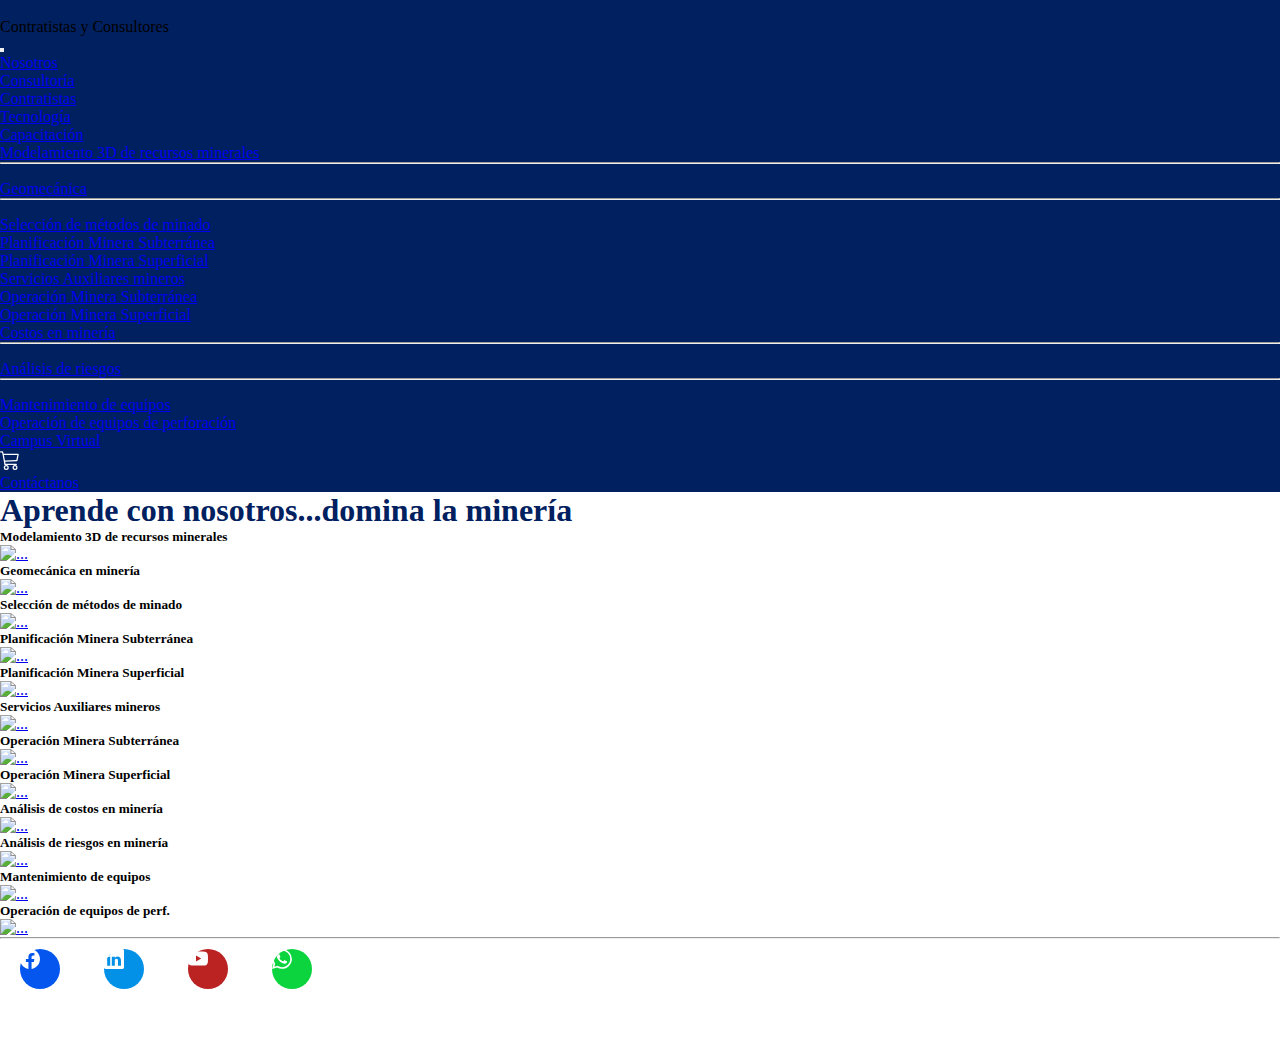
==== capacitacion.html @ 2c8ee7cf "Se agrega la pagina del curso de Planificación Minera" ====
<!DOCTYPE html>
<html lang="en">
<head>
    <meta charset="UTF-8">
    <meta http-equiv="X-UA-Compatible" content="IE=edge">
    <meta name="viewport" content="width=device-width, initial-scale=1.0">
    <!-- SEO -->
    <meta name="keywords" content="capacitación, cursos, minería, diseño, planificación, operaciones, minería">
    <meta name="description" content="Aprende con nosotros y domina la minería">
    <!-- Bootstrap CSS -->
    <link rel="stylesheet" href="./css/bootstrap.css">
    <!-- Nuestro estilo CSS -->
    <link rel="stylesheet" href="./css/style.css">
    <!-- Icono-logo -->
    <link rel="shortcut icon" href="./img/icon.jpg">
    <title>Capacitación | RHM Colombia</title>
</head>
<body>
<!-- header -->
  <nav class="navbar navbar-expand-lg navbar-dark bg-light mynav">
    <div class="container-fluid fondoHeader">
      <div>
        <img src="./img/logo2.JPG" alt="">
        <p class="text-white">Contratistas y Consultores</p>
      </div>
      
      <button class="navbar-toggler" type="button" data-bs-toggle="collapse" data-bs-target="#navbarSupportedContent" aria-controls="navbarSupportedContent" aria-expanded="false" aria-label="Toggle navigation">
        <span class="navbar-toggler-icon"></span>
      </button>
      <div class="collapse navbar-collapse" id="navbarSupportedContent">
        <ul class="navbar-nav me-auto mb-2 mb-lg-0">

          <li class="nav-item">
            <a class="nav-link" aria-current="page" href="./index.html">Nosotros</a>
          </li>

          <li class="nav-item">
            <a class="nav-link" href="./consultoria.html">Consultoría</a>
          </li>

          
          <li class="nav-item">
            <a class="nav-link" href="./contratistas.html">Contratistas</a>
          </li>

          
          <li class="nav-item">
            <a class="nav-link" href="./tecnologia.html">Tecnología</a>
          </li>

          <li class="nav-item dropdown">
            <a class="nav-link dropdown-toggle" href="#" id="navbarDropdown" role="button" data-bs-toggle="dropdown" aria-expanded="false">
              Capacitación
            </a>
            <ul class="dropdown-menu" aria-labelledby="navbarDropdown">
              <li><a class="dropdown-item" href="./capacitacion.html">Modelamiento 3D de recursos minerales</a></li>
              <li><hr class="dropdown-divider"></li>
              <li><a class="dropdown-item" href="./capacitacion.html">Geomecánica</a></li>
              <li><hr class="dropdown-divider"></li>
              <li><a class="dropdown-item" href="./capacitacion.html">Selección de métodos de minado</a></li>
              <li><a class="dropdown-item" href="./capacitacion.html">Planificación Minera Subterránea</a></li>
              <li><a class="dropdown-item" href="./capacitacion.html">Planificación Minera Superficial</a></li>
              <li><a class="dropdown-item" href="./capacitacion.html">Servicios Auxiliares mineros</a></li>
              <li><a class="dropdown-item" href="./capacitacion.html">Operación Minera Subterránea</a></li>
              <li><a class="dropdown-item" href="./capacitacion.html">Operación Minera Superficial</a></li>
              <li><a class="dropdown-item" href="./capacitacion.html">Costos en minería</a></li>
              <li><hr class="dropdown-divider"></li>
              <li><a class="dropdown-item" href="./capacitacion.html">Análisis de riesgos</a></li>
              <li><hr class="dropdown-divider"></li>
              <li><a class="dropdown-item" href="./capacitacion.html">Mantenimiento de equipos</a></li>              
              <li><a class="dropdown-item" href="./capacitacion.html">Operación de equipos de perforación</a></li>
            </ul>
          </li>

          <li class="nav-item">
            <a class="nav-link" href="./campus.html">Campus Virtual</a>
          </li>

          <li class="nav-item">
            <a class="nav-link" href="#">
              <svg xmlns="http://www.w3.org/2000/svg" width="20" height="20" fill="currentColor" class="bi bi-cart3 carrito" viewBox="0 0 16 16">
              <path d="M0 1.5A.5.5 0 0 1 .5 1H2a.5.5 0 0 1 .485.379L2.89 3H14.5a.5.5 0 0 1 .49.598l-1 5a.5.5 0 0 1-.465.401l-9.397.472L4.415 11H13a.5.5 0 0 1 0 1H4a.5.5 0 0 1-.491-.408L2.01 3.607 1.61 2H.5a.5.5 0 0 1-.5-.5zM3.102 4l.84 4.479 9.144-.459L13.89 4H3.102zM5 12a2 2 0 1 0 0 4 2 2 0 0 0 0-4zm7 0a2 2 0 1 0 0 4 2 2 0 0 0 0-4zm-7 1a1 1 0 1 1 0 2 1 1 0 0 1 0-2zm7 0a1 1 0 1 1 0 2 1 1 0 0 1 0-2z"/>
              </svg>
            </a>
          </li>

          <li class="nav-item">
            <a class="nav-link" href="./contactanos.html">Contáctanos</a>
          </li>

        </ul>

        
      </div>
    </div>
  </nav>

    
<!-- Main -->
<div class="container">

  <h1 class="mt-5 mb-5 text-center titulo">Aprende con nosotros...domina la minería</h1>

  <!-- Usando row y col -->

  <div class="row">
    <div class="col-12 col-sm-2 text-center">
      <div class="info">
        <h5 class="card-title">Modelamiento 3D de recursos minerales</h5>
        <a href="#"> <img src="./img/curso.jpg" class="card-img-top rounded shadow" alt="..."></a>     
      </div>
    </div>
    <div class="col-12 col-sm-2 text-center">
      <div class="info">
        <h5 class="card-title">Geomecánica en minería</h5>
        <a href="#"> <img src="./img/curso.jpg" class="card-img-top rounded shadow" alt="..."></a>     
      </div>
    </div>
    <div class="col-12 col-sm-2 text-center">
      <div class="info">
        <h5 class="card-title">Selección de métodos de minado</h5>
        <a href="#"> <img src="./img/curso.jpg" class="card-img-top rounded shadow" alt="..."></a>     
      </div>
    </div>
    <div class="col-12 col-sm-2 text-center">
      <div class="info">
        <h5 class="card-title">Planificación Minera Subterránea</h5>
        <a href="./PlanificacionUg.html"> <img src="./img/curso.jpg" class="card-img-top rounded shadow" alt="..."></a>     
      </div>
    </div>
    <div class="col-12 col-sm-2 text-center">
      <div class="info">
        <h5 class="card-title">Planificación Minera Superficial</h5>
        <a href="#"> <img src="./img/curso.jpg" class="card-img-top rounded shadow" alt="..."></a>     
      </div>
    </div>
    <div class="col-12 col-sm-2 text-center">
      <div class="info">
        <h5 class="card-title">Servicios Auxiliares mineros</h5>
        <a href="#"> <img src="./img/curso.jpg" class="card-img-top rounded shadow" alt="..."></a>     
      </div>
    </div>
    <div class="col-12 col-sm-2 text-center">
      <div class="info">
        <h5 class="card-title">Operación Minera Subterránea</h5>
        <a href="#"> <img src="./img/curso.jpg" class="card-img-top rounded shadow" alt="..."></a>     
      </div>
    </div>
    <div class="col-12 col-sm-2 text-center">
      <div class="info">
        <h5 class="card-title">Operación Minera Superficial</h5>
        <a href="#"> <img src="./img/curso.jpg" class="card-img-top rounded shadow" alt="..."></a>     
      </div>
    </div>
    <div class="col-12 col-sm-2 text-center">
      <div class="info">
        <h5 class="card-title">Análisis de costos en minería</h5>
        <a href="#"> <img src="./img/curso.jpg" class="card-img-top rounded shadow" alt="..."></a>     
      </div>
    </div>
    <div class="col-12 col-sm-2 text-center">
      <div class="info">
        <h5 class="card-title">Análisis de riesgos en minería</h5>
        <a href="#"> <img src="./img/curso.jpg" class="card-img-top rounded shadow" alt="..."></a>     
      </div>
    </div>
    <div class="col-12 col-sm-2 text-center">
      <div class="info">
        <h5 class="card-title">Mantenimiento de equipos</h5>
        <a href="#"> <img src="./img/curso.jpg" class="card-img-top rounded shadow" alt="..."></a>     
      </div>
    </div>
    <div class="col-12 col-sm-2 text-center">
      <div class="info">
        <h5 class="card-title">Operación de equipos de perf.</h5>
        <a href="#"> <img src="./img/curso.jpg" class="card-img-top rounded shadow" alt="..."></a>     
      </div>
    </div>
    

   

  </div>

  </div>
  

   
  <!-- footer -->
  
  <footer>
    <hr class="bg-dark">
  
    <div class="container">
      <div class="row redes-sociales justify-content-center">
        <div class="col-auto">
          <a href="https://es-la.facebook.com/"
            class="icono facebook d-inline-flex align-items-center justify-content-center">
            <svg xmlns="http://www.w3.org/2000/svg" width="16" height="16" fill="currentColor" class="bi bi-facebook"
              viewBox="0 0 16 16">
              <path
                d="M16 8.049c0-4.446-3.582-8.05-8-8.05C3.58 0-.002 3.603-.002 8.05c0 4.017 2.926 7.347 6.75 7.951v-5.625h-2.03V8.05H6.75V6.275c0-2.017 1.195-3.131 3.022-3.131.876 0 1.791.157 1.791.157v1.98h-1.009c-.993 0-1.303.621-1.303 1.258v1.51h2.218l-.354 2.326H9.25V16c3.824-.604 6.75-3.934 6.75-7.951z" />
            </svg>
          </a>
  
          <a href="https://www.linkedin.com/login/es"
            class="icono linkedin d-inline-flex align-items-center justify-content-center">
            <svg xmlns="http://www.w3.org/2000/svg" width="16" height="16" fill="currentColor" class="bi bi-linkedin"
              viewBox="0 0 16 16">
              <path
                d="M0 1.146C0 .513.526 0 1.175 0h13.65C15.474 0 16 .513 16 1.146v13.708c0 .633-.526 1.146-1.175 1.146H1.175C.526 16 0 15.487 0 14.854V1.146zm4.943 12.248V6.169H2.542v7.225h2.401zm-1.2-8.212c.837 0 1.358-.554 1.358-1.248-.015-.709-.52-1.248-1.342-1.248-.822 0-1.359.54-1.359 1.248 0 .694.521 1.248 1.327 1.248h.016zm4.908 8.212V9.359c0-.216.016-.432.08-.586.173-.431.568-.878 1.232-.878.869 0 1.216.662 1.216 1.634v3.865h2.401V9.25c0-2.22-1.184-3.252-2.764-3.252-1.274 0-1.845.7-2.165 1.193v.025h-.016a5.54 5.54 0 0 1 .016-.025V6.169h-2.4c.03.678 0 7.225 0 7.225h2.4z" />
            </svg>
          </a>
  
          <a href="https://www.youtube.com/"
            class="icono youtube d-inline-flex align-items-center justify-content-center">
            <svg xmlns="http://www.w3.org/2000/svg" width="16" height="16" fill="currentColor" class="bi bi-youtube"
              viewBox="0 0 16 16">
              <path
                d="M8.051 1.999h.089c.822.003 4.987.033 6.11.335a2.01 2.01 0 0 1 1.415 1.42c.101.38.172.883.22 1.402l.01.104.022.26.008.104c.065.914.073 1.77.074 1.957v.075c-.001.194-.01 1.108-.082 2.06l-.008.105-.009.104c-.05.572-.124 1.14-.235 1.558a2.007 2.007 0 0 1-1.415 1.42c-1.16.312-5.569.334-6.18.335h-.142c-.309 0-1.587-.006-2.927-.052l-.17-.006-.087-.004-.171-.007-.171-.007c-1.11-.049-2.167-.128-2.654-.26a2.007 2.007 0 0 1-1.415-1.419c-.111-.417-.185-.986-.235-1.558L.09 9.82l-.008-.104A31.4 31.4 0 0 1 0 7.68v-.123c.002-.215.01-.958.064-1.778l.007-.103.003-.052.008-.104.022-.26.01-.104c.048-.519.119-1.023.22-1.402a2.007 2.007 0 0 1 1.415-1.42c.487-.13 1.544-.21 2.654-.26l.17-.007.172-.006.086-.003.171-.007A99.788 99.788 0 0 1 7.858 2h.193zM6.4 5.209v4.818l4.157-2.408L6.4 5.209z" />
            </svg>
          </a>
  
          <a href="https://web.whatsapp.com/"
            class="icono whatsapp d-inline-flex align-items-center justify-content-center">
            <svg xmlns="http://www.w3.org/2000/svg" width="16" height="16" fill="currentColor" class="bi bi-whatsapp"
              viewBox="0 0 16 16">
              <path
                d="M13.601 2.326A7.854 7.854 0 0 0 7.994 0C3.627 0 .068 3.558.064 7.926c0 1.399.366 2.76 1.057 3.965L0 16l4.204-1.102a7.933 7.933 0 0 0 3.79.965h.004c4.368 0 7.926-3.558 7.93-7.93A7.898 7.898 0 0 0 13.6 2.326zM7.994 14.521a6.573 6.573 0 0 1-3.356-.92l-.24-.144-2.494.654.666-2.433-.156-.251a6.56 6.56 0 0 1-1.007-3.505c0-3.626 2.957-6.584 6.591-6.584a6.56 6.56 0 0 1 4.66 1.931 6.557 6.557 0 0 1 1.928 4.66c-.004 3.639-2.961 6.592-6.592 6.592zm3.615-4.934c-.197-.099-1.17-.578-1.353-.646-.182-.065-.315-.099-.445.099-.133.197-.513.646-.627.775-.114.133-.232.148-.43.05-.197-.1-.836-.308-1.592-.985-.59-.525-.985-1.175-1.103-1.372-.114-.198-.011-.304.088-.403.087-.088.197-.232.296-.346.1-.114.133-.198.198-.33.065-.134.034-.248-.015-.347-.05-.099-.445-1.076-.612-1.47-.16-.389-.323-.335-.445-.34-.114-.007-.247-.007-.38-.007a.729.729 0 0 0-.529.247c-.182.198-.691.677-.691 1.654 0 .977.71 1.916.81 2.049.098.133 1.394 2.132 3.383 2.992.47.205.84.326 1.129.418.475.152.904.129 1.246.08.38-.058 1.171-.48 1.338-.943.164-.464.164-.86.114-.943-.049-.084-.182-.133-.38-.232z" />
            </svg>
          </a>
        </div>
      </div>
    </div>
  </footer>
    <!-- Bootstrap JS -->
    <script src="./js/bootstrap.js"></script>
    
</body>
</html>
---- css/style.css ----
* {
  margin: 0;
  padding: 0;
  box-sizing: border-box; }

.fondoHeader {
  background-color: #002060; }

.texto-logo {
  color: #ffb300; }

.mynav a:hover {
  border-radius: 20%;
  border-bottom: 2px solid #ffb300; }

.carrito {
  color: white; }

.titulo {
  color: #002060; }

.img-all {
  border-radius: 10%;
  padding: 1px;
  box-shadow: 0 10px 10px gray; }

.barra {
  position: fixe; }

@media (max-width: 575px) {
  .img-carousel {
    height: 350px; } }

.redes-sociales {
  padding: 10px 0;
  margin-bottom: 40px; }

.redes-sociales .icono {
  width: 40px;
  height: 40px;
  color: #fff;
  background: #cbcbcb;
  display: inline-block;
  margin: 0px 20px;
  text-decoration: none;
  border-radius: 100px;
  transition: all 3s ease; }

.redes-sociales .icono svg {
  width: 20px;
  height: 20px; }

@media (max-width: 576px) {
  .redes-sociales .icono {
    width: 30px;
    height: 30px; }
  .redes-sociales .icono svg {
    width: 25px;
    height: 25px; } }

.redes-sociales .facebook {
  background-color: #0456ee; }

.redes-sociales .linkedin {
  background-color: #0390e7; }

.redes-sociales .youtube {
  background-color: #bb2222; }

.redes-sociales .whatsapp {
  background-color: #0cd43e; }

.formulario {
  height: 150px; }

.formul {
  background-color: #e5e7ec;
  border-radius: 5%; }

.formul-campus {
  height: 300px;
  background-color: #ffb300;
  border-radius: 5%;
  margin: 128px 0; }

.img-campus {
  background-image: url("../img/Campus.jpg");
  background-repeat: no-repeat;
  background-size: cover;
  background-position: center; }
  .img-campus .text-aprende:hover {
    animation: efecto 3s; }

@keyframes efecto {
  0% {
    transform: translate(0vw, 0vh); }
  20% {
    transform: translate(4vw, -2vh); }
  40% {
    transform: translate(8vw, -4vh); }
  60% {
    transform: translate(12vw, -6vh); }
  80% {
    transform: translate(16vw, -8vh); }
  100% {
    transform: translate(20vw, -10vh); } }

@media (max-width: 576px) {
  .img-campus .text-aprende:hover {
    animation: efecto 3s; }
  @keyframes efecto {
    0% {
      transform: translate(0vw, 0vh); }
    20% {
      transform: translate(4vw, 2vh); }
    40% {
      transform: translate(8vw, 4vh); }
    60% {
      transform: translate(12vw, 6vh); }
    80% {
      transform: translate(16vw, 8vh); }
    100% {
      transform: translate(20vw, 10vh); } } }

.cuadro-precio {
  position: fixed;
  left: 700px;
  top: 150px; }
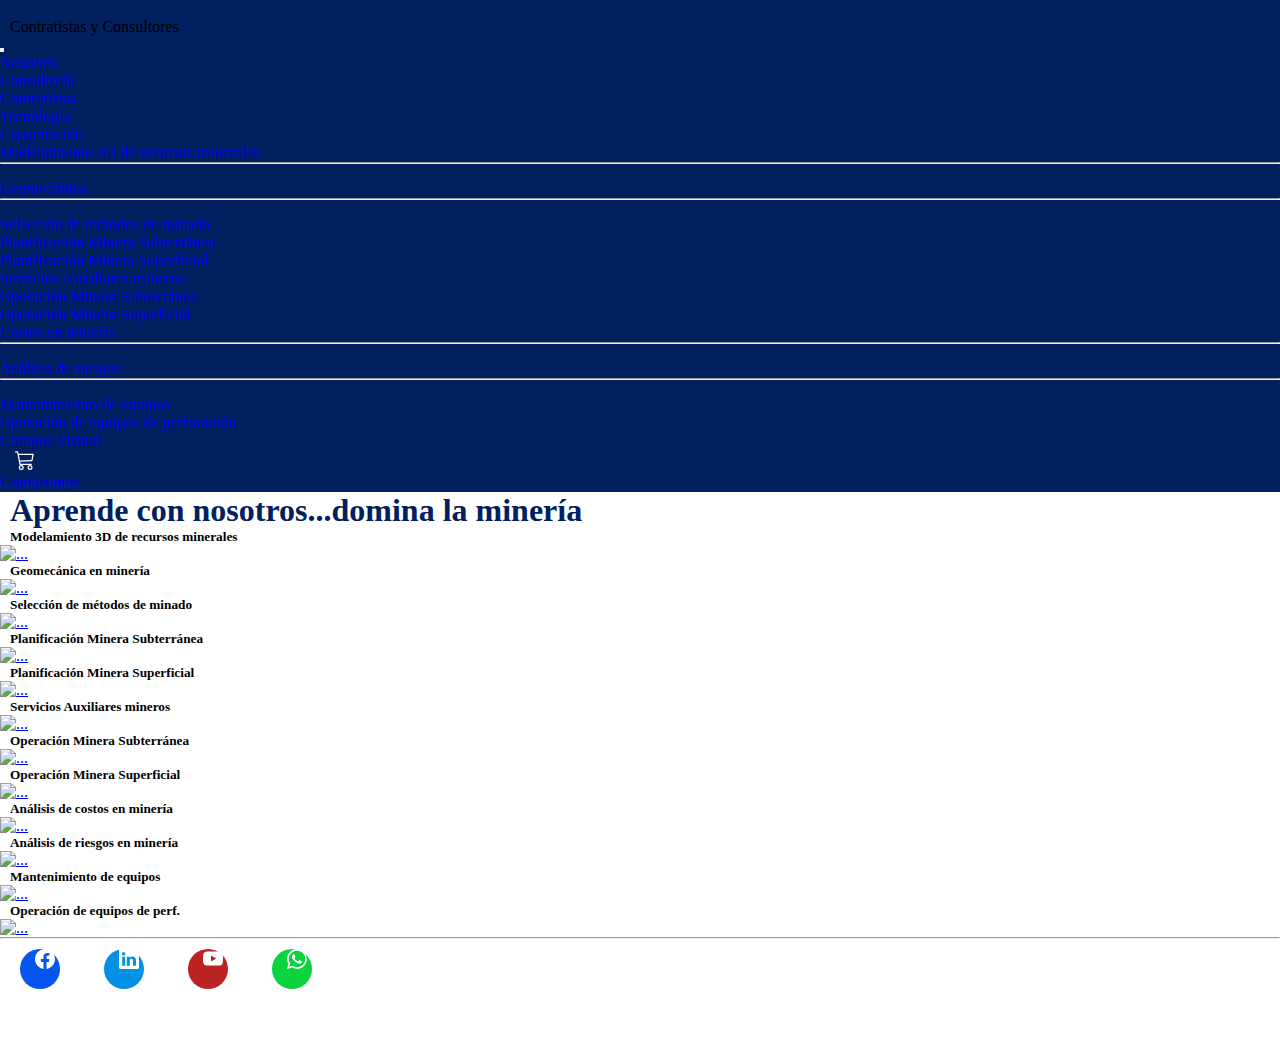
==== commit bbc2637d: "Se agregó el link de acceso a los cursos de capacitación" ====
--- a/capacitacion.html
+++ b/capacitacion.html
@@ -53,22 +53,22 @@
               Capacitación
             </a>
             <ul class="dropdown-menu" aria-labelledby="navbarDropdown">
-              <li><a class="dropdown-item" href="./capacitacion.html">Modelamiento 3D de recursos minerales</a></li>
-              <li><hr class="dropdown-divider"></li>
-              <li><a class="dropdown-item" href="./capacitacion.html">Geomecánica</a></li>
-              <li><hr class="dropdown-divider"></li>
-              <li><a class="dropdown-item" href="./capacitacion.html">Selección de métodos de minado</a></li>
-              <li><a class="dropdown-item" href="./capacitacion.html">Planificación Minera Subterránea</a></li>
-              <li><a class="dropdown-item" href="./capacitacion.html">Planificación Minera Superficial</a></li>
-              <li><a class="dropdown-item" href="./capacitacion.html">Servicios Auxiliares mineros</a></li>
-              <li><a class="dropdown-item" href="./capacitacion.html">Operación Minera Subterránea</a></li>
-              <li><a class="dropdown-item" href="./capacitacion.html">Operación Minera Superficial</a></li>
-              <li><a class="dropdown-item" href="./capacitacion.html">Costos en minería</a></li>
-              <li><hr class="dropdown-divider"></li>
-              <li><a class="dropdown-item" href="./capacitacion.html">Análisis de riesgos</a></li>
-              <li><hr class="dropdown-divider"></li>
-              <li><a class="dropdown-item" href="./capacitacion.html">Mantenimiento de equipos</a></li>              
-              <li><a class="dropdown-item" href="./capacitacion.html">Operación de equipos de perforación</a></li>
+              <li><a class="dropdown-item" href="./PlanificacionUg.html">Modelamiento 3D de recursos minerales</a></li>
+              <li><hr class="dropdown-divider"></li>
+              <li><a class="dropdown-item" href="./PlanificacionUg.html">Geomecánica</a></li>
+              <li><hr class="dropdown-divider"></li>
+              <li><a class="dropdown-item" href="./PlanificacionUg.html">Selección de métodos de minado</a></li>
+              <li><a class="dropdown-item" href="./PlanificacionUg.html">Planificación Minera Subterránea</a></li>
+              <li><a class="dropdown-item" href="./PlanificacionUg.html">Planificación Minera Superficial</a></li>
+              <li><a class="dropdown-item" href="./PlanificacionUg.html">Servicios Auxiliares mineros</a></li>
+              <li><a class="dropdown-item" href="./PlanificacionUg.html">Operación Minera Subterránea</a></li>
+              <li><a class="dropdown-item" href="./PlanificacionUg.html">Operación Minera Superficial</a></li>
+              <li><a class="dropdown-item" href="./PlanificacionUg.html">Costos en minería</a></li>
+              <li><hr class="dropdown-divider"></li>
+              <li><a class="dropdown-item" href="./PlanificacionUg.html">Análisis de riesgos</a></li>
+              <li><hr class="dropdown-divider"></li>
+              <li><a class="dropdown-item" href="./PlanificacionUg.html">Mantenimiento de equipos</a></li>              
+              <li><a class="dropdown-item" href="./PlanificacionUg.html">Operación de equipos de perforación</a></li>
             </ul>
           </li>
 
--- a/css/style.css
+++ b/css/style.css
@@ -123,6 +123,86 @@
       transform: translate(20vw, 10vh); } } }
 
 .cuadro-precio {
-  position: fixed;
-  left: 700px;
-  top: 150px; }
+  position: relative;
+  left: auto;
+  top: 1510px;
+  width: 320px; }
+  .cuadro-precio iframe {
+    width: 290px; }
+
+.cuadro-detalle {
+  position: absolute;
+  left: 0px; }
+
+.border-gris {
+  border: solid 1px gray; }
+
+@media (min-width: 320px) {
+  .cuadro-precio {
+    position: relative;
+    left: auto;
+    top: 1260px;
+    width: 340px; }
+    .cuadro-precio iframe {
+      width: 320px; }
+  h1 {
+    margin: 0 10px; }
+  h3 {
+    margin: 0 10px; }
+  h5 {
+    margin: 0 10px; }
+  p {
+    margin: 0 10px; }
+  h4 {
+    margin: 0 10px; }
+  svg {
+    margin: 0 15px; } }
+
+@media (min-width: 375px) {
+  .cuadro-precio {
+    position: relative;
+    left: auto;
+    top: 1140px;
+    width: 350px; } }
+
+@media (min-width: 425px) {
+  .cuadro-precio {
+    position: relative;
+    left: auto;
+    top: 1090px;
+    width: 350px; } }
+
+@media (min-width: 576px) {
+  .cuadro-precio {
+    position: relative;
+    left: 20px;
+    top: 900px;
+    width: 350px; } }
+
+@media (min-width: 768px) {
+  .cuadro-precio {
+    position: relative;
+    left: 20px;
+    top: 620px;
+    width: 350px; } }
+
+@media (min-width: 992px) {
+  .cuadro-precio {
+    position: fixed;
+    left: 630px;
+    top: 180px;
+    width: 350px; } }
+
+@media (min-width: 1200px) {
+  .cuadro-precio {
+    position: fixed;
+    left: 700px;
+    top: 180px;
+    width: 350px; } }
+
+@media (min-width: 1440px) {
+  .cuadro-precio {
+    position: fixed;
+    left: 1000px;
+    top: 180px;
+    width: 350px; } }
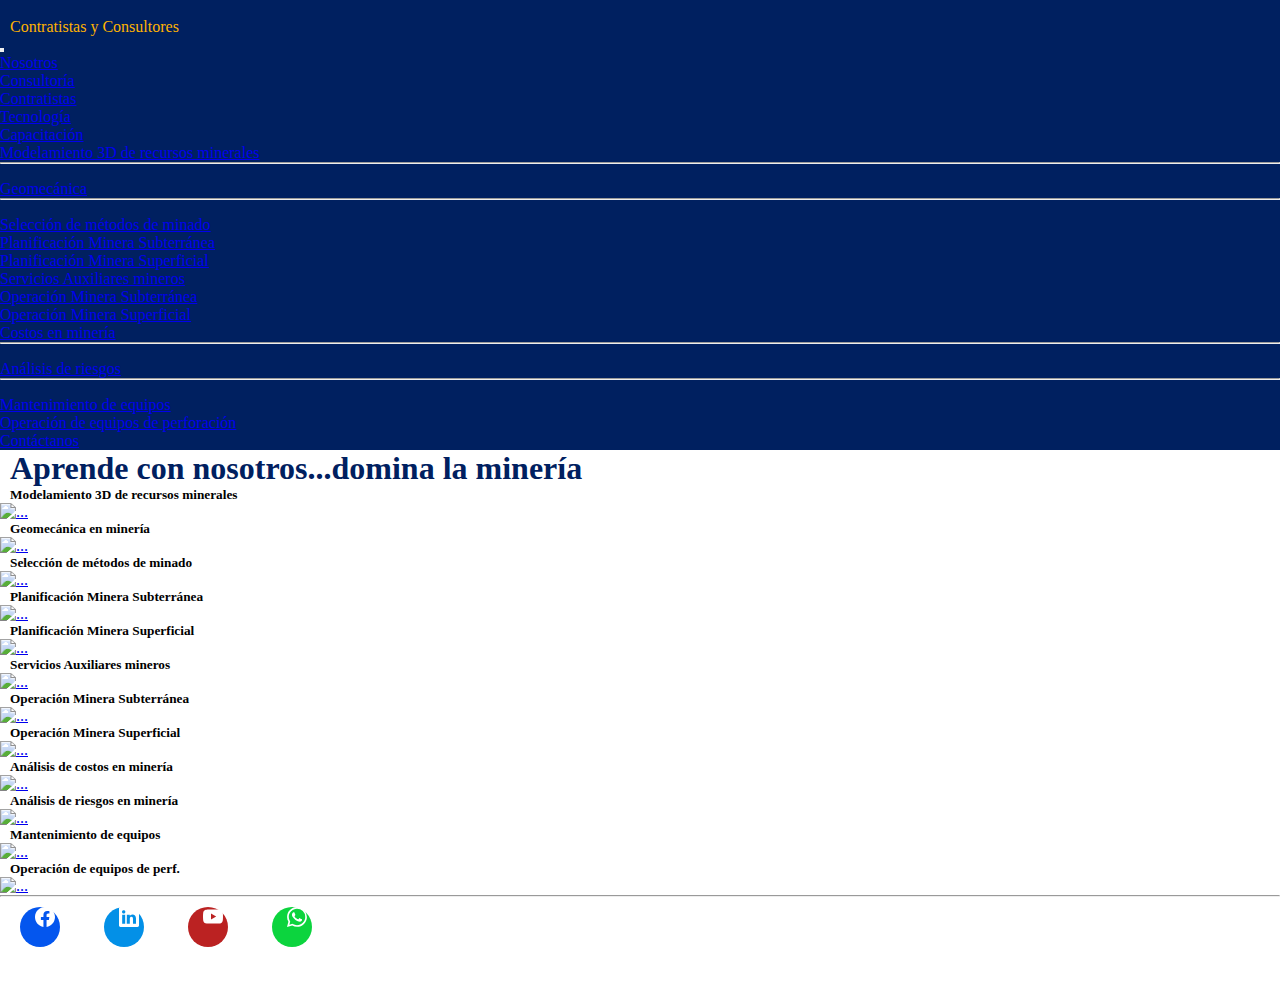
==== commit 51c3476c: "Se carga proyecto" ====
--- a/capacitacion.html
+++ b/capacitacion.html
@@ -17,83 +17,73 @@
 </head>
 <body>
 <!-- header -->
-  <nav class="navbar navbar-expand-lg navbar-dark bg-light mynav">
-    <div class="container-fluid fondoHeader">
-      <div>
-        <img src="./img/logo2.JPG" alt="">
-        <p class="text-white">Contratistas y Consultores</p>
-      </div>
-      
-      <button class="navbar-toggler" type="button" data-bs-toggle="collapse" data-bs-target="#navbarSupportedContent" aria-controls="navbarSupportedContent" aria-expanded="false" aria-label="Toggle navigation">
-        <span class="navbar-toggler-icon"></span>
-      </button>
-      <div class="collapse navbar-collapse" id="navbarSupportedContent">
-        <ul class="navbar-nav me-auto mb-2 mb-lg-0">
-
-          <li class="nav-item">
-            <a class="nav-link" aria-current="page" href="./index.html">Nosotros</a>
-          </li>
-
-          <li class="nav-item">
-            <a class="nav-link" href="./consultoria.html">Consultoría</a>
-          </li>
-
-          
-          <li class="nav-item">
-            <a class="nav-link" href="./contratistas.html">Contratistas</a>
-          </li>
-
-          
-          <li class="nav-item">
-            <a class="nav-link" href="./tecnologia.html">Tecnología</a>
-          </li>
-
-          <li class="nav-item dropdown">
-            <a class="nav-link dropdown-toggle" href="#" id="navbarDropdown" role="button" data-bs-toggle="dropdown" aria-expanded="false">
-              Capacitación
-            </a>
-            <ul class="dropdown-menu" aria-labelledby="navbarDropdown">
-              <li><a class="dropdown-item" href="./PlanificacionUg.html">Modelamiento 3D de recursos minerales</a></li>
-              <li><hr class="dropdown-divider"></li>
-              <li><a class="dropdown-item" href="./PlanificacionUg.html">Geomecánica</a></li>
-              <li><hr class="dropdown-divider"></li>
-              <li><a class="dropdown-item" href="./PlanificacionUg.html">Selección de métodos de minado</a></li>
-              <li><a class="dropdown-item" href="./PlanificacionUg.html">Planificación Minera Subterránea</a></li>
-              <li><a class="dropdown-item" href="./PlanificacionUg.html">Planificación Minera Superficial</a></li>
-              <li><a class="dropdown-item" href="./PlanificacionUg.html">Servicios Auxiliares mineros</a></li>
-              <li><a class="dropdown-item" href="./PlanificacionUg.html">Operación Minera Subterránea</a></li>
-              <li><a class="dropdown-item" href="./PlanificacionUg.html">Operación Minera Superficial</a></li>
-              <li><a class="dropdown-item" href="./PlanificacionUg.html">Costos en minería</a></li>
-              <li><hr class="dropdown-divider"></li>
-              <li><a class="dropdown-item" href="./PlanificacionUg.html">Análisis de riesgos</a></li>
-              <li><hr class="dropdown-divider"></li>
-              <li><a class="dropdown-item" href="./PlanificacionUg.html">Mantenimiento de equipos</a></li>              
-              <li><a class="dropdown-item" href="./PlanificacionUg.html">Operación de equipos de perforación</a></li>
-            </ul>
-          </li>
-
-          <li class="nav-item">
-            <a class="nav-link" href="./campus.html">Campus Virtual</a>
-          </li>
-
-          <li class="nav-item">
-            <a class="nav-link" href="#">
-              <svg xmlns="http://www.w3.org/2000/svg" width="20" height="20" fill="currentColor" class="bi bi-cart3 carrito" viewBox="0 0 16 16">
-              <path d="M0 1.5A.5.5 0 0 1 .5 1H2a.5.5 0 0 1 .485.379L2.89 3H14.5a.5.5 0 0 1 .49.598l-1 5a.5.5 0 0 1-.465.401l-9.397.472L4.415 11H13a.5.5 0 0 1 0 1H4a.5.5 0 0 1-.491-.408L2.01 3.607 1.61 2H.5a.5.5 0 0 1-.5-.5zM3.102 4l.84 4.479 9.144-.459L13.89 4H3.102zM5 12a2 2 0 1 0 0 4 2 2 0 0 0 0-4zm7 0a2 2 0 1 0 0 4 2 2 0 0 0 0-4zm-7 1a1 1 0 1 1 0 2 1 1 0 0 1 0-2zm7 0a1 1 0 1 1 0 2 1 1 0 0 1 0-2z"/>
-              </svg>
-            </a>
-          </li>
-
-          <li class="nav-item">
-            <a class="nav-link" href="./contactanos.html">Contáctanos</a>
-          </li>
-
-        </ul>
-
-        
-      </div>
-    </div>
-  </nav>
+<nav class="navbar navbar-expand-lg navbar-dark mynav fondoHeader">
+  <div class="container-fluid fondoHeader">
+    <div>
+      <img src="./img/logo2.JPG" alt="">
+      <p class="texto-logo">Contratistas y Consultores</p>
+    </div>
+
+    <button class="navbar-toggler" type="button" data-bs-toggle="collapse" data-bs-target="#navbarSupportedContent"
+      aria-controls="navbarSupportedContent" aria-expanded="false" aria-label="Toggle navigation">
+      <span class="navbar-toggler-icon"></span>
+    </button>
+    <div class="collapse navbar-collapse" id="navbarSupportedContent">
+      <ul class="navbar-nav me-auto mb-2 mb-lg-0">
+
+        <li class="nav-item">
+          <a class="nav-link active d-inline-flex" aria-current="page" href="#">Nosotros</a>
+        </li>
+
+        <li class="nav-item">
+          <a class="nav-link d-inline-flex" href="./consultoria.html">Consultoría</a>
+        </li>
+
+
+        <li class="nav-item">
+          <a class="nav-link d-inline-flex" href="./contratistas.html">Contratistas</a>
+        </li>
+
+
+        <li class="nav-item">
+          <a class="nav-link d-inline-flex" href="./tecnologia.html">Tecnología</a>
+        </li>
+
+        <li class="nav-item dropdown">
+          <a class="nav-link dropdown-toggle d-inline-flex" href="#" id="navbarDropdown" role="button" data-bs-toggle="dropdown"
+            aria-expanded="false">
+            Capacitación
+          </a>
+          <ul class="dropdown-menu" aria-labelledby="navbarDropdown">
+            <li><a class="dropdown-item" href="#">Modelamiento 3D de recursos minerales</a></li>
+            <li><hr class="dropdown-divider"></li>
+            <li><a class="dropdown-item" href="#">Geomecánica</a></li>
+            <li><hr class="dropdown-divider"></li>
+            <li><a class="dropdown-item" href="#">Selección de métodos de minado</a></li>
+            <li><a class="dropdown-item" href="#">Planificación Minera Subterránea</a></li>
+            <li><a class="dropdown-item" href="#">Planificación Minera Superficial</a></li>
+            <li><a class="dropdown-item" href="#">Servicios Auxiliares mineros</a></li>
+            <li><a class="dropdown-item" href="#">Operación Minera Subterránea</a></li>
+            <li><a class="dropdown-item" href="#">Operación Minera Superficial</a></li>
+            <li><a class="dropdown-item" href="#">Costos en minería</a></li>
+            <li><hr class="dropdown-divider"></li>
+            <li><a class="dropdown-item" href="#">Análisis de riesgos</a></li>
+            <li><hr class="dropdown-divider"></li>
+            <li><a class="dropdown-item" href="#">Mantenimiento de equipos</a></li>              
+            <li><a class="dropdown-item" href="#">Operación de equipos de perforación</a></li>
+          </ul>
+        </li>
+       
+        <li class="nav-item">
+          <a class="nav-link d-inline-flex" href="./contactanos.html">Contáctanos</a>
+        </li>
+
+      </ul>
+
+
+    </div>
+  </div>
+</nav>
 
     
 <!-- Main -->
